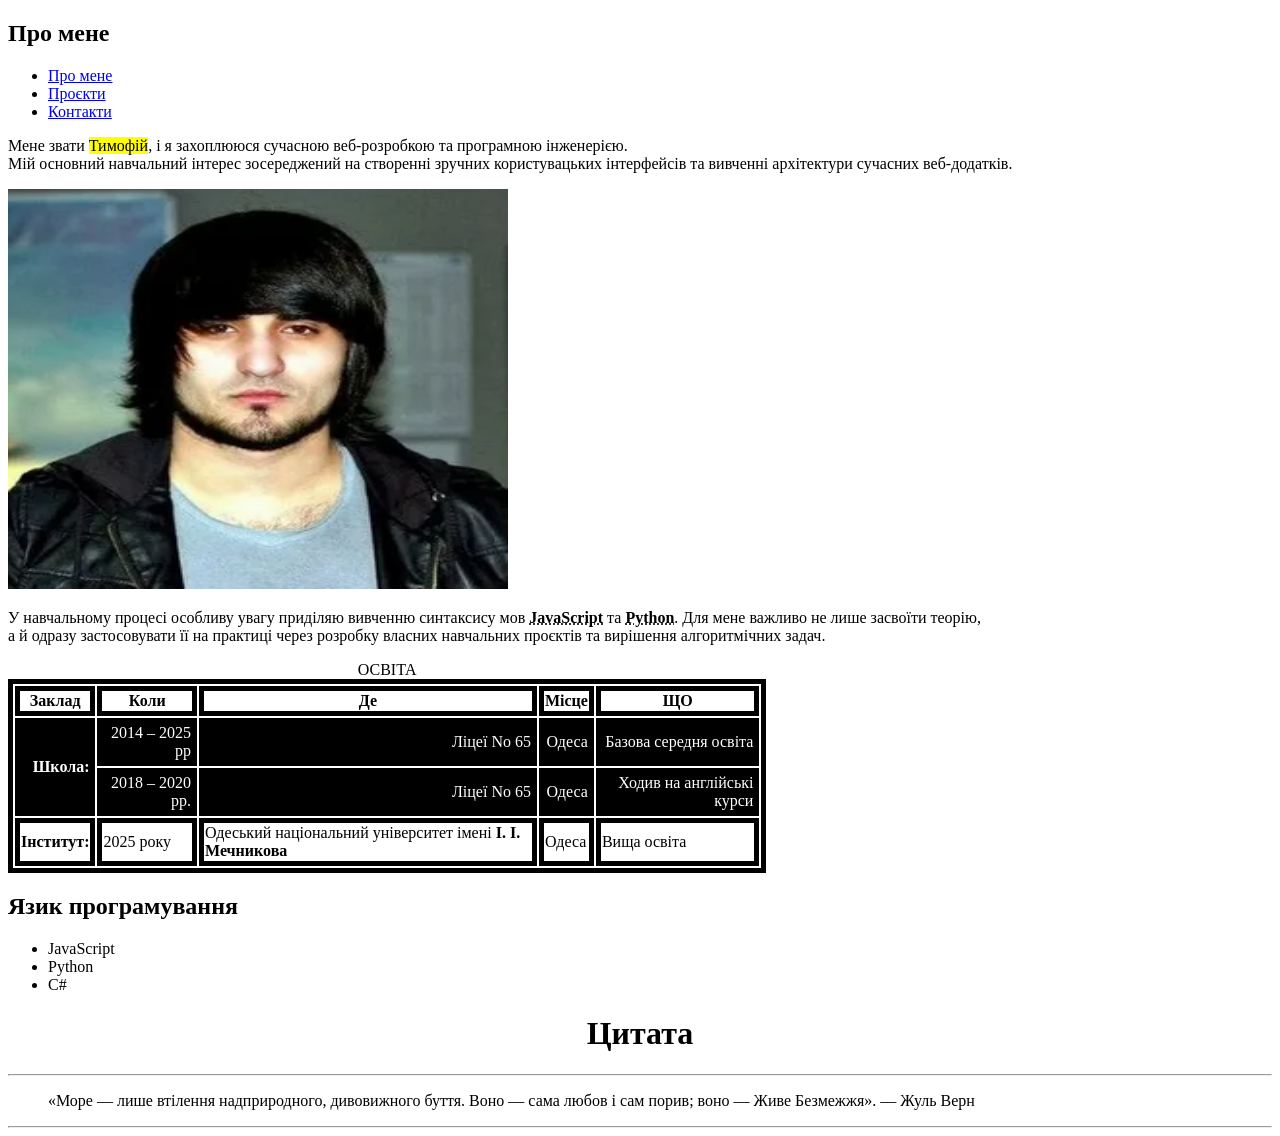
==== lab1-gavinskiy/index.html @ 114409e1 "first commit" ====
<!DOCTYPE html>
<html>
 <head>
    <style> table, th, td { border: 5px solid black;} </style>
  <meta charset="utf-8">
  <title>section</title>
 </head> 
 <body>
  <section>
   <h1>Про мене</h1>
   <ul>
        <nav><li><a href="index.html">Про мене</a></li> 
            <li><a href="projects.html">Проєкти</a></li>
       <li><a href="contacts.html">Контакти</a></li></nav>
  </ul>
   <p>Мене звати <mark>Тимофій</mark>, і я захоплююся сучасною веб-розробкою та програмною інженерією. 
    <br>Мій основний навчальний інтерес зосереджений на створенні зручних користувацьких інтерфейсів та вивченні архітектури сучасних веб-додатків.</p>
   <img src="img/tim1.jpg" alt="Тимофій" width="500" height="400">
   <p>У навчальному процесі особливу увагу приділяю вивченню синтаксису мов 
    <abbr title="Універсальна мова програмування, яка робить веб-сторінки інтерактивними та живими"><strong>JavaScript</strong></abbr> та 
    <abbr title="Популярна високорівнева мова програмування загального призначення з простим і зрозумілим синтаксисом"><strong>Python</strong></abbr>. 
    Для мене важливо не лише засвоїти теорію, <br>а й одразу застосовувати її на практиці через розробку власних навчальних проєктів та вирішення алгоритмічних задач.</p>
  </section>
  <section>
    <table style="width:60%" >
        <caption>ОСВІТА</caption>
        <thead>
            <th>Заклад</th>
            <th>Коли</th>
            <th>Де</th> 
            <th>Місце</th>
            <th>ЩО</th> 
        </thead>
  <tbody style="text-align: right; background-color: black; color: white;">
  <tr>
    <th rowspan="2">Школа:</th>
    <td>2014 – 2025 рр</td>
    <td>Ліцеї No 65</td>
    <td>Одеса</td>
    <td>Базова середня освіта</td>
  </tr>
  <tr>
    <td>2018 – 2020 рр.</td>
    <td>Ліцеї No 65</td>
    <td>Одеса</td>
    <td>Ходив на англійські курси</td>
  </tr>
  </tbody>
  <tr>
    <th>Інститут:</th>
    <td>2025 року</td>
    <td>Одеський національний університет імені <strong>І. І. Мечникова</strong></td>
    <td>Одеса</td>
    <td>Вища освіта</td>
  </tr>
</table>
  </section>
  <section>
    <h1>Язик програмування</h1>
<ul>
   <li>JavaScript</li>
   <li>Python</li>
   <li>C#</li>
</ul>
  </section>
  <h1 align="center">Цитата</h1>
  <hr>
  <blockquote>
   <p>«Море — лише втілення надприродного, дивовижного буття. 
    Воно — сама любов і сам порив; воно — Живе Безмежжя». — Жуль Верн</p>
  </blockquote>
  <hr>
 </body>
</html>
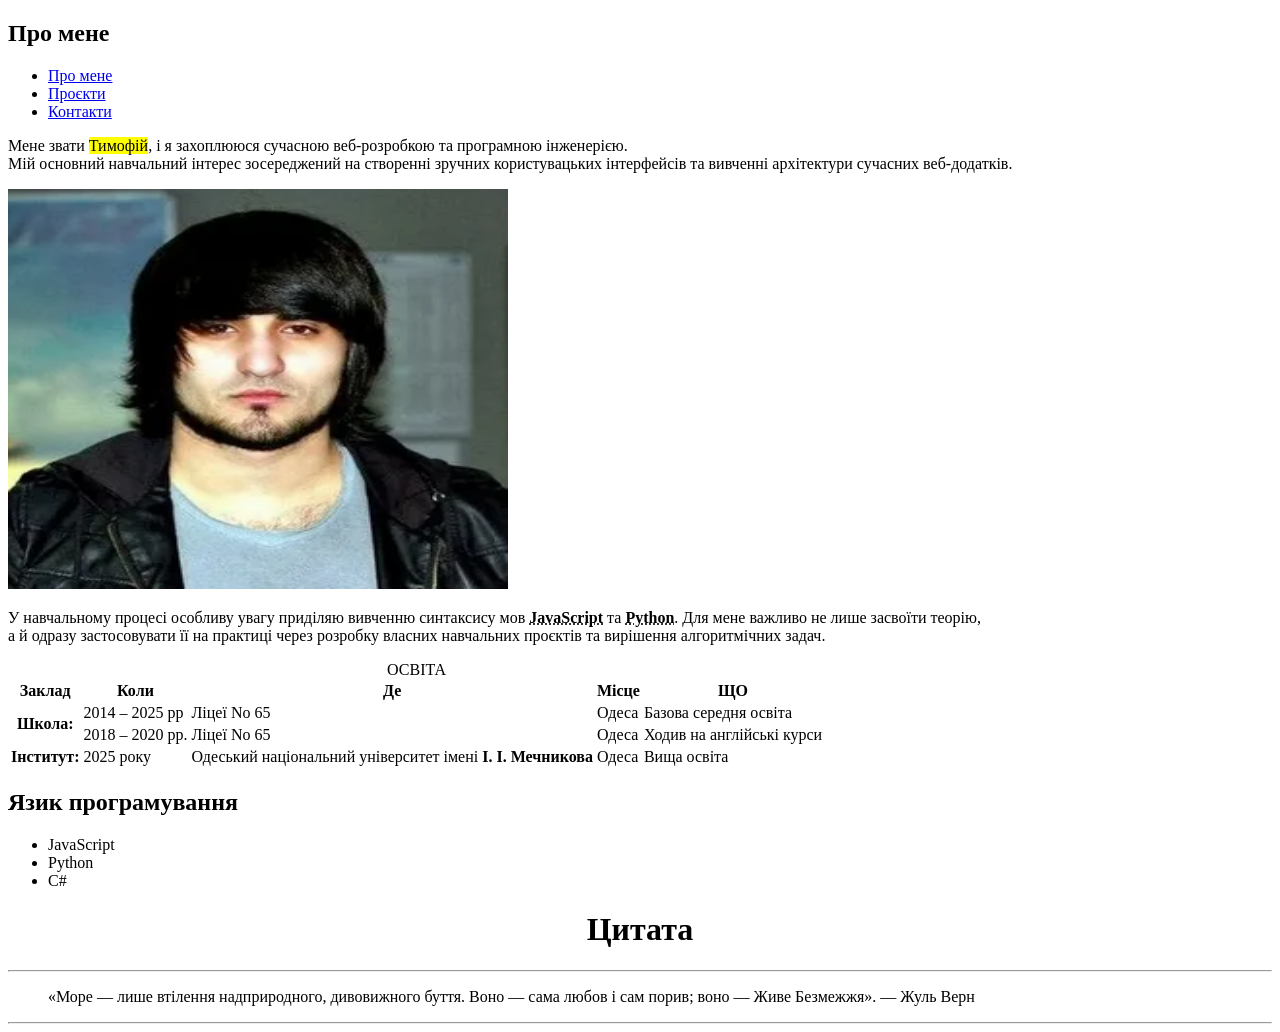
==== commit 5f40109e: "обнова" ====
--- a/lab1-gavinskiy/index.html
+++ b/lab1-gavinskiy/index.html
@@ -1,7 +1,6 @@
 <!DOCTYPE html>
 <html>
  <head>
-    <style> table, th, td { border: 5px solid black;} </style>
   <meta charset="utf-8">
   <title>section</title>
  </head> 
@@ -22,7 +21,7 @@
     Для мене важливо не лише засвоїти теорію, <br>а й одразу застосовувати її на практиці через розробку власних навчальних проєктів та вирішення алгоритмічних задач.</p>
   </section>
   <section>
-    <table style="width:60%" >
+    <table>
         <caption>ОСВІТА</caption>
         <thead>
             <th>Заклад</th>
@@ -31,7 +30,7 @@
             <th>Місце</th>
             <th>ЩО</th> 
         </thead>
-  <tbody style="text-align: right; background-color: black; color: white;">
+  <tbody>
   <tr>
     <th rowspan="2">Школа:</th>
     <td>2014 – 2025 рр</td>
@@ -65,10 +64,12 @@
   </section>
   <h1 align="center">Цитата</h1>
   <hr>
+  <aside>
   <blockquote>
    <p>«Море — лише втілення надприродного, дивовижного буття. 
     Воно — сама любов і сам порив; воно — Живе Безмежжя». — Жуль Верн</p>
   </blockquote>
+  </aside>
   <hr>
  </body>
 </html>
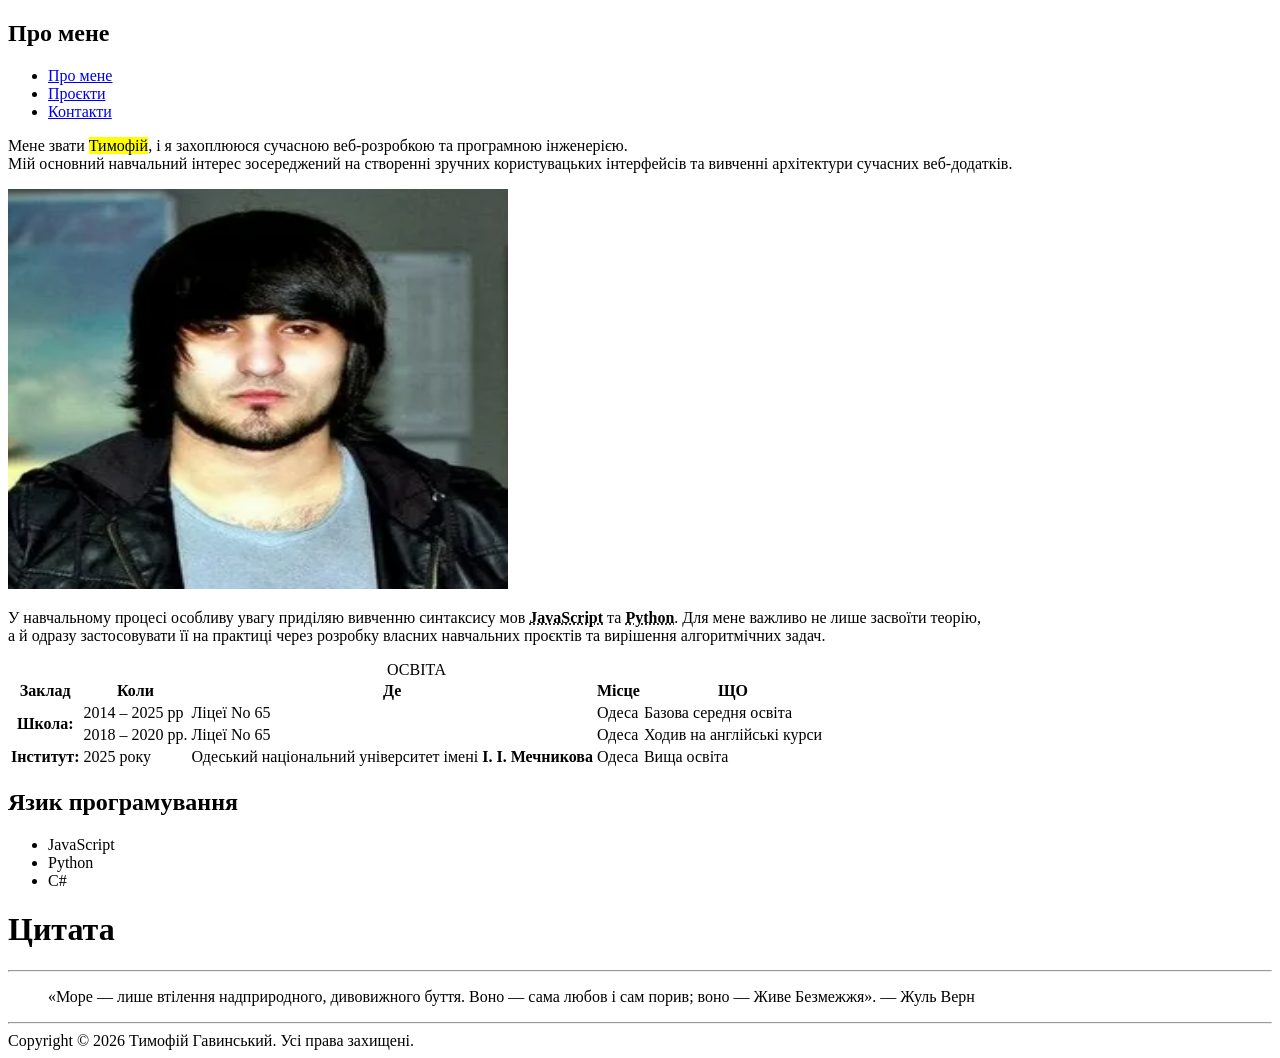
==== commit 9e802bc1: "обнова." ====
--- a/lab1-gavinskiy/index.html
+++ b/lab1-gavinskiy/index.html
@@ -1,75 +1,102 @@
-<!DOCTYPE html>
+<!doctype html>
 <html>
- <head>
-  <meta charset="utf-8">
-  <title>section</title>
- </head> 
- <body>
-  <section>
-   <h1>Про мене</h1>
-   <ul>
-        <nav><li><a href="index.html">Про мене</a></li> 
-            <li><a href="projects.html">Проєкти</a></li>
-       <li><a href="contacts.html">Контакти</a></li></nav>
-  </ul>
-   <p>Мене звати <mark>Тимофій</mark>, і я захоплююся сучасною веб-розробкою та програмною інженерією. 
-    <br>Мій основний навчальний інтерес зосереджений на створенні зручних користувацьких інтерфейсів та вивченні архітектури сучасних веб-додатків.</p>
-   <img src="img/tim1.jpg" alt="Тимофій" width="500" height="400">
-   <p>У навчальному процесі особливу увагу приділяю вивченню синтаксису мов 
-    <abbr title="Універсальна мова програмування, яка робить веб-сторінки інтерактивними та живими"><strong>JavaScript</strong></abbr> та 
-    <abbr title="Популярна високорівнева мова програмування загального призначення з простим і зрозумілим синтаксисом"><strong>Python</strong></abbr>. 
-    Для мене важливо не лише засвоїти теорію, <br>а й одразу застосовувати її на практиці через розробку власних навчальних проєктів та вирішення алгоритмічних задач.</p>
-  </section>
-  <section>
-    <table>
-        <caption>ОСВІТА</caption>
+  <head>
+    <meta charset="UTF-8">
+    <meta name="viewport" content="width=device-width, initial-scale=1.0">
+    <title>Тимофій Гавинскьий - Про мене</title>
+  </head>
+  <body>
+    <section>
+      <h1>Про мене</h1>
+      <ul>
+        <nav>
+          <li><a href="index.html">Про мене</a></li>
+          <li><a href="projects.html">Проєкти</a></li>
+          <li><a href="contacts.html">Контакти</a></li>
+        </nav>
+      </ul>
+      <main>
+      <p>
+        Мене звати <mark>Тимофій</mark>, і я захоплююся сучасною веб-розробкою
+        та програмною інженерією. <br />Мій основний навчальний інтерес
+        зосереджений на створенні зручних користувацьких інтерфейсів та вивченні
+        архітектури сучасних веб-додатків.
+      </p>
+      <img src="img/tim1.jpg" alt="Тимофій" width="500" height="400" />
+      <p>
+        У навчальному процесі особливу увагу приділяю вивченню синтаксису мов
+        <abbr
+          title="Універсальна мова програмування, яка робить веб-сторінки інтерактивними та живими"
+          ><strong>JavaScript</strong></abbr
+        >
+        та
+        <abbr
+          title="Популярна високорівнева мова програмування загального призначення з простим і зрозумілим синтаксисом"
+          ><strong>Python</strong></abbr
+        >. Для мене важливо не лише засвоїти теорію, <br />а й одразу
+        застосовувати її на практиці через розробку власних навчальних проєктів
+        та вирішення алгоритмічних задач.
+      </p>
+    </section>
+    <section>
+      <table>
+        <caption>
+          ОСВІТА
+        </caption>
         <thead>
-            <th>Заклад</th>
-            <th>Коли</th>
-            <th>Де</th> 
-            <th>Місце</th>
-            <th>ЩО</th> 
+          <th>Заклад</th>
+          <th>Коли</th>
+          <th>Де</th>
+          <th>Місце</th>
+          <th>ЩО</th>
         </thead>
-  <tbody>
-  <tr>
-    <th rowspan="2">Школа:</th>
-    <td>2014 – 2025 рр</td>
-    <td>Ліцеї No 65</td>
-    <td>Одеса</td>
-    <td>Базова середня освіта</td>
-  </tr>
-  <tr>
-    <td>2018 – 2020 рр.</td>
-    <td>Ліцеї No 65</td>
-    <td>Одеса</td>
-    <td>Ходив на англійські курси</td>
-  </tr>
-  </tbody>
-  <tr>
-    <th>Інститут:</th>
-    <td>2025 року</td>
-    <td>Одеський національний університет імені <strong>І. І. Мечникова</strong></td>
-    <td>Одеса</td>
-    <td>Вища освіта</td>
-  </tr>
-</table>
-  </section>
-  <section>
-    <h1>Язик програмування</h1>
-<ul>
-   <li>JavaScript</li>
-   <li>Python</li>
-   <li>C#</li>
-</ul>
-  </section>
-  <h1 align="center">Цитата</h1>
-  <hr>
-  <aside>
-  <blockquote>
-   <p>«Море — лише втілення надприродного, дивовижного буття. 
-    Воно — сама любов і сам порив; воно — Живе Безмежжя». — Жуль Верн</p>
-  </blockquote>
-  </aside>
-  <hr>
- </body>
-</html>+        <tbody>
+          <tr>
+            <th rowspan="2">Школа:</th>
+            <td>2014 – 2025 рр</td>
+            <td>Ліцеї No 65</td>
+            <td>Одеса</td>
+            <td>Базова середня освіта</td>
+          </tr>
+          <tr>
+            <td>2018 – 2020 рр.</td>
+            <td>Ліцеї No 65</td>
+            <td>Одеса</td>
+            <td>Ходив на англійські курси</td>
+          </tr>
+        </tbody>
+        <tr>
+          <th>Інститут:</th>
+          <td>2025 року</td>
+          <td>
+            Одеський національний університет імені
+            <strong>І. І. Мечникова</strong>
+          </td>
+          <td>Одеса</td>
+          <td>Вища освіта</td>
+        </tr>
+      </table>
+    </section>
+    <section>
+      <h1>Язик програмування</h1>
+      <ul>
+        <li>JavaScript</li>
+        <li>Python</li>
+        <li>C#</li>
+      </ul>
+    </section>
+    <h1>Цитата</h1>
+    <hr />
+    <blockquote>
+      <p>
+        «Море — лише втілення надприродного, дивовижного буття. Воно — сама
+        любов і сам порив; воно — Живе Безмежжя». — Жуль Верн
+      </p>
+    </blockquote>
+    <hr />
+    </main>
+    <footer>
+    Copyright &copy; 2026 Тимофій Гавинський. Усі права захищені.
+  </footer>
+  </body>
+</html>
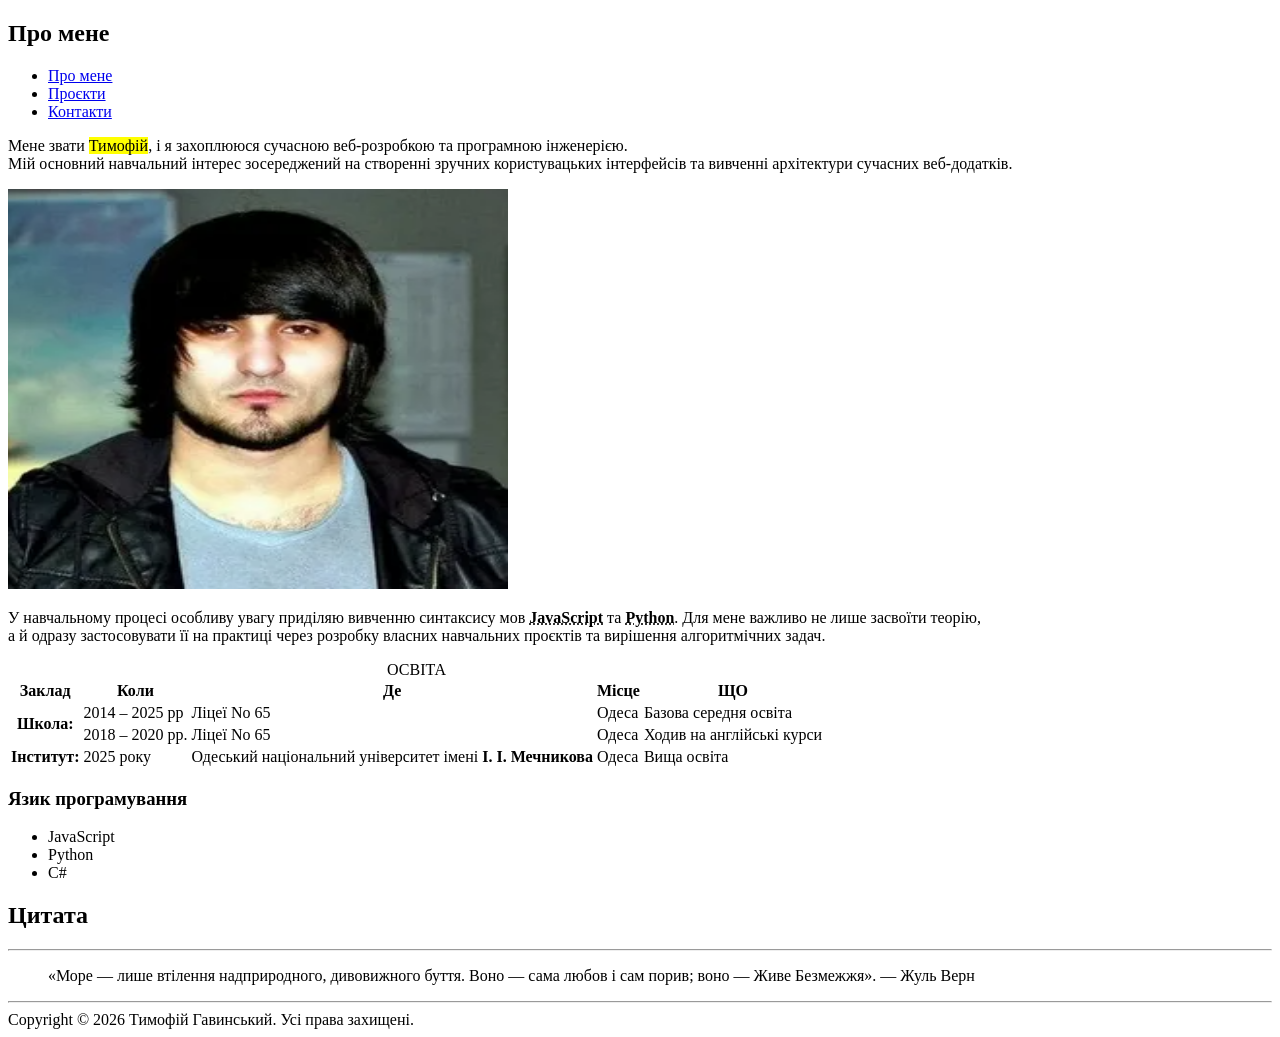
==== commit a02ebe13: "another one" ====
--- a/lab1-gavinskiy/index.html
+++ b/lab1-gavinskiy/index.html
@@ -1,12 +1,12 @@
 <!doctype html>
-<html>
+<html lang="uk">
   <head>
     <meta charset="UTF-8">
     <meta name="viewport" content="width=device-width, initial-scale=1.0">
     <title>Тимофій Гавинскьий - Про мене</title>
   </head>
-  <body>
-    <section>
+<body>
+<section>
       <h1>Про мене</h1>
       <ul>
         <nav>
@@ -37,8 +37,7 @@
         застосовувати її на практиці через розробку власних навчальних проєктів
         та вирішення алгоритмічних задач.
       </p>
-    </section>
-    <section>
+<section>
       <table>
         <caption>
           ОСВІТА
@@ -98,5 +97,5 @@
     <footer>
     Copyright &copy; 2026 Тимофій Гавинський. Усі права захищені.
   </footer>
-  </body>
+</body>
 </html>
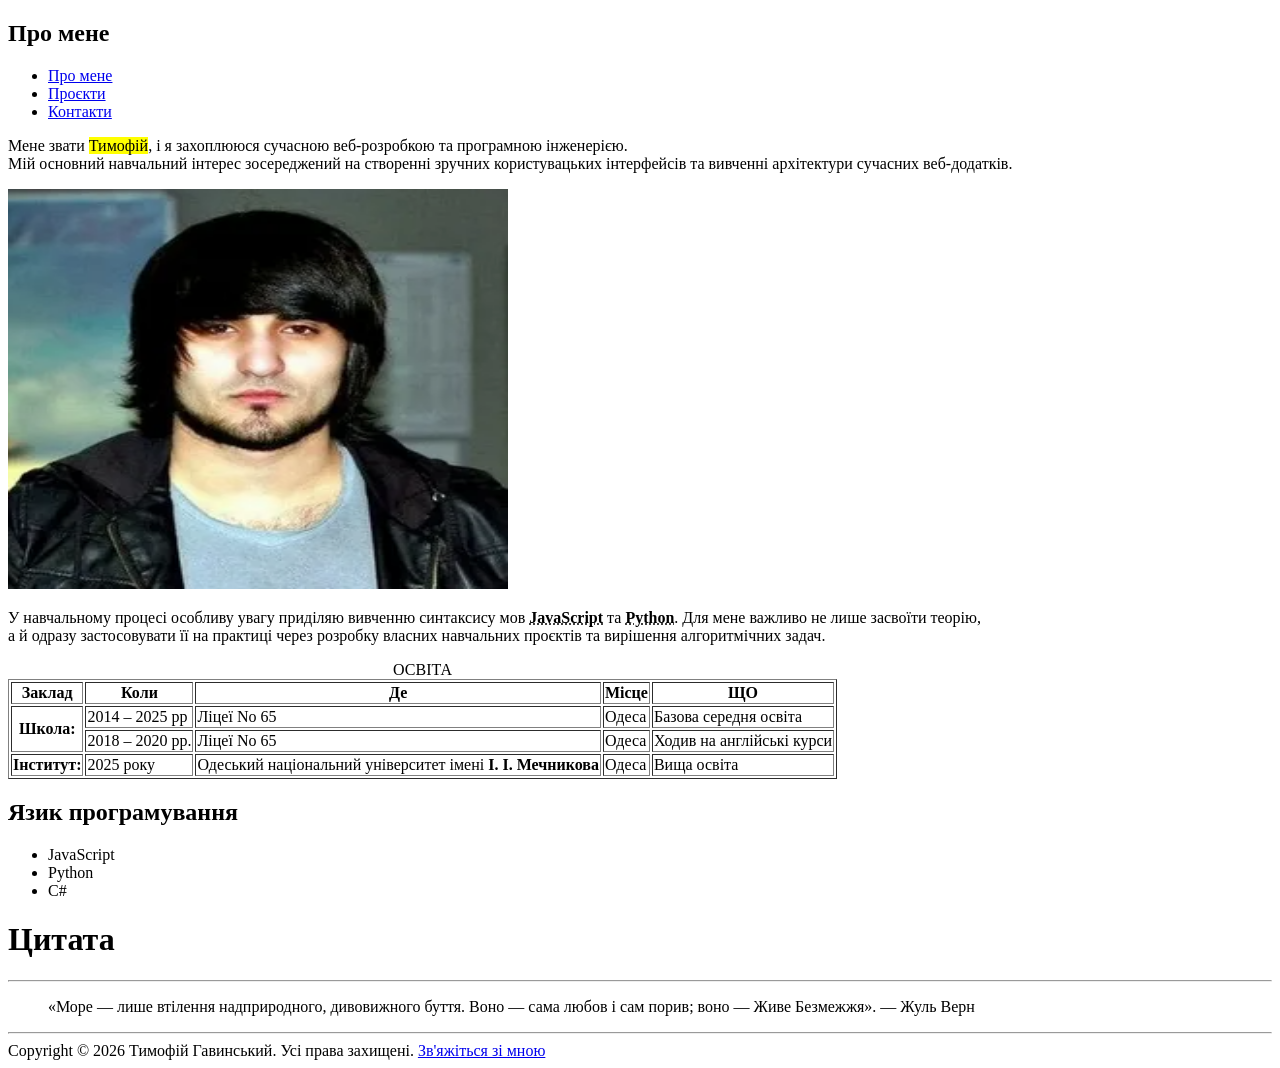
==== commit a391ec74: "last one" ====
--- a/lab1-gavinskiy/index.html
+++ b/lab1-gavinskiy/index.html
@@ -37,8 +37,9 @@
         застосовувати її на практиці через розробку власних навчальних проєктів
         та вирішення алгоритмічних задач.
       </p>
+</section>
 <section>
-      <table>
+      <table border="1">
         <caption>
           ОСВІТА
         </caption>
@@ -96,6 +97,7 @@
     </main>
     <footer>
     Copyright &copy; 2026 Тимофій Гавинський. Усі права захищені.
+    <a href="contacts.html">Зв'яжіться зі мною</a>
   </footer>
 </body>
 </html>
